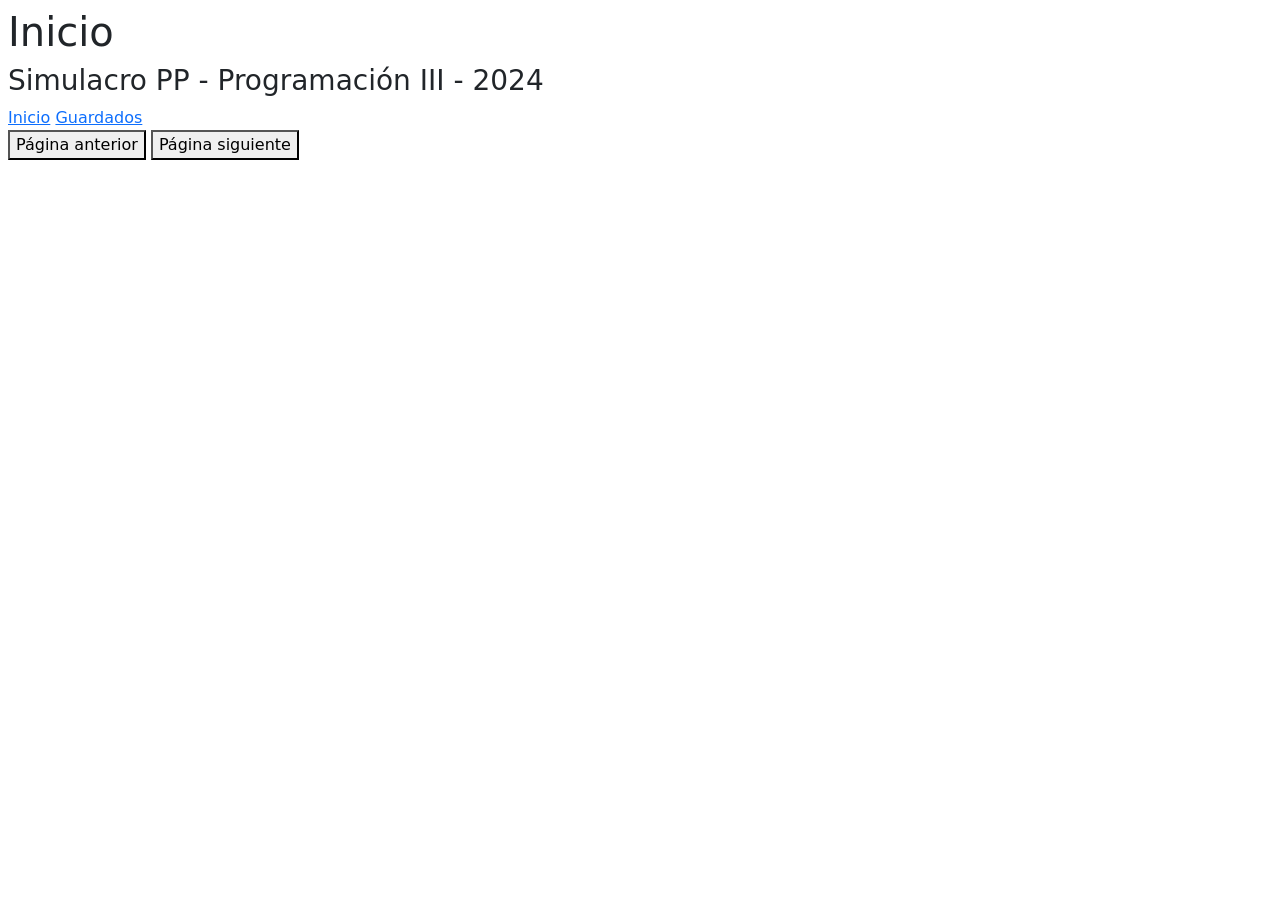
==== index.html @ ec2b916a "Add files via upload" ====
<!DOCTYPE html>
<html lang="en">
<head>
<meta charset="UTF-8" />
<meta name="viewport" content="width=device-width, initial-scale=1.0" />
<link
    href="https://cdn.jsdelivr.net/npm/bootstrap@5.3.3/dist/css/bootstrap.min.css"
    rel="stylesheet"
    integrity="sha384-QWTKZyjpPEjISv5WaRU9OFeRpok6YctnYmDr5pNlyT2bRjXh0JMhjY6hW+ALEwIH"
    crossorigin="anonymous"
/>
<link rel="stylesheet" href="style.css" />
<title>Simulacro PP - 2024</title>
</head>
<body>
<main class="m-2">
    <header>
        <h1>Inicio</h1>
        <h3>Simulacro PP - Programación III - 2024</h3>
    </header>
    <nav id="panel-izquierda">
        <a href="./index.html">Inicio</a>
        <a href="./guardados.html">Guardados</a>
    </nav>
    <section id="principal">
        <div id="series">
            <!-- Aquí se deben mostrar las series / peliculas -->
        </div>
        <button id="anterior">Página anterior</button>
        <button id="siguiente">Página siguiente</button>
    </section>
</main>
</body>
</html>
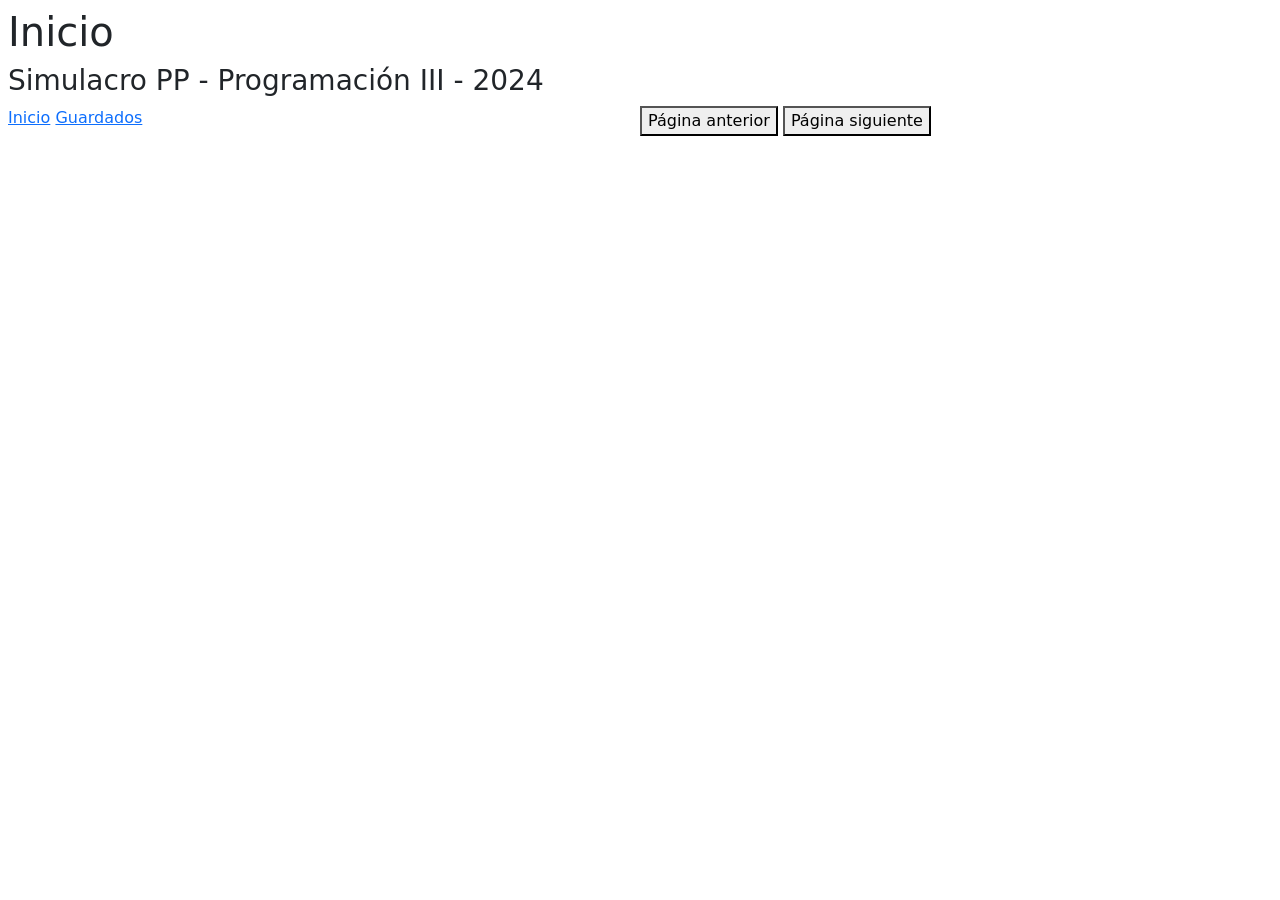
==== commit 72002ae4: "Revisión" ====
--- a/index.html
+++ b/index.html
@@ -1,34 +1,36 @@
 <!DOCTYPE html>
 <html lang="en">
 <head>
-<meta charset="UTF-8" />
-<meta name="viewport" content="width=device-width, initial-scale=1.0" />
-<link
-    href="https://cdn.jsdelivr.net/npm/bootstrap@5.3.3/dist/css/bootstrap.min.css"
-    rel="stylesheet"
-    integrity="sha384-QWTKZyjpPEjISv5WaRU9OFeRpok6YctnYmDr5pNlyT2bRjXh0JMhjY6hW+ALEwIH"
-    crossorigin="anonymous"
-/>
-<link rel="stylesheet" href="style.css" />
-<title>Simulacro PP - 2024</title>
+    <meta charset="UTF-8" />
+    <meta name="viewport" content="width=device-width, initial-scale=1.0" />
+    <link
+        href="https://cdn.jsdelivr.net/npm/bootstrap@5.3.3/dist/css/bootstrap.min.css"
+        rel="stylesheet"
+        integrity="sha384-QWTKZyjpPEjISv5WaRU9OFeRpok6YctnYmDr5pNlyT2bRjXh0JMhjY6hW+ALEwIH"
+        crossorigin="anonymous"
+    />
+    <link rel="stylesheet" href="style.css" />
+    <title>Simulacro PP - 2026</title>
 </head>
 <body>
-<main class="m-2">
-    <header>
-        <h1>Inicio</h1>
-        <h3>Simulacro PP - Programación III - 2024</h3>
-    </header>
-    <nav id="panel-izquierda">
-        <a href="./index.html">Inicio</a>
-        <a href="./guardados.html">Guardados</a>
-    </nav>
-    <section id="principal">
-        <div id="series">
-            <!-- Aquí se deben mostrar las series / peliculas -->
-        </div>
-        <button id="anterior">Página anterior</button>
-        <button id="siguiente">Página siguiente</button>
-    </section>
-</main>
+    <main class="m-2">
+        <header>
+            <h1>Inicio</h1>
+            <h3>Simulacro PP - Programación III - 2024</h3>
+        </header>
+        <nav id="panel-izquierda">
+            <a href="./index.html">Inicio</a>
+            <a href="./guardados.html">Guardados</a>
+        </nav>
+        <section id="principal">
+            <div id="series">
+                <!-- Aquí se deben mostrar las series / peliculas -->
+            </div>
+            <button id="anterior">Página anterior</button>
+            <button id="siguiente">Página siguiente</button>
+        </section>
+    </main>
+    <script src="serie.js"></script>
+    <script src="main.js"></script>
 </body>
 </html>
--- a/style.css
+++ b/style.css
@@ -0,0 +1,42 @@
+.m-2{
+    display: grid;
+    grid-template-columns: 50% 50%;
+    grid-template-rows: auto auto;
+}
+
+header{
+    grid-column: 1/3;
+    grid-row: 1;
+}
+
+nav{
+    grid-column: 1;
+    grid-row: 2;
+}
+
+#principal{
+    grid-column: 2;
+    grid-row: 2;
+}
+
+#cartas{
+    display: grid;
+    grid-template-columns: 25% 25% 25% 25%;
+    grid-template-rows: auto;
+}
+
+@media (max-width: 900px) {
+    #series {
+        grid-template-columns: 50% 50%;
+        grid-template-rows: auto;
+    }
+    
+}
+
+@media (max-width: 550px) {
+    #series {
+        grid-template-columns: 100%;
+        grid-template-rows: auto;
+    }
+    
+}
